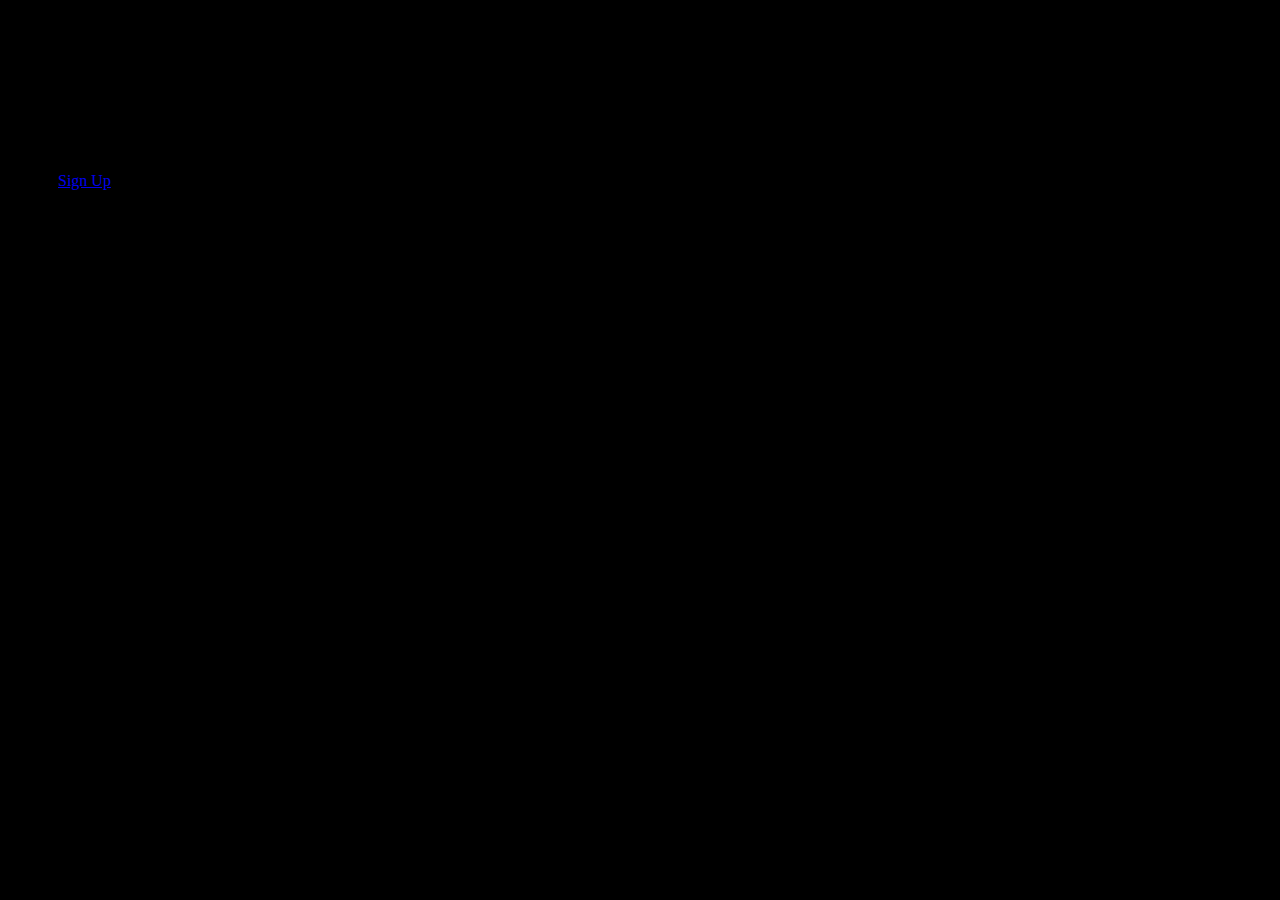
==== index1.html @ f50f013f "initial commit" ====
<!-- Students: Our work lies in the js file. -->

<!DOCTYPE html>

<html lang="en-us">

  <head>

    <meta charset="UTF-8">
    <title>Trivia Game - Charlotte</title>

    <!-- Our CSS style sheet -->
    <link rel="stylesheet" href="https://maxcdn.bootstrapcdn.com/bootstrap/3.3.6/css/bootstrap.min.css" integrity="sha384-1q8mTJOASx8j1Au+a5WDVnPi2lkFfwwEAa8hDDdjZlpLegxhjVME1fgjWPGmkzs7" crossorigin="anonymous">

    <link rel="stylesheet" href="assets/css/style1.css">

  </head>

  <body>
<div class="jumbotron jumbotron-billboard">
  <div class="img"></div>
    <div class="container">
        <div class="row">
            <div class="col-lg-12">
                <h1>Jumbotron</h1>
                <p>
                    Lorem ipsum is the best
                </p>
                <a href="#" class="btn btn-success btn-lg">Sign Up</a>
            </div>
        </div>
    </div>
</div>
<div class="jumbotron">
  <div id="display"> Kuzu
  </div>
</div>
<!--        <div id="wrapper">

          <div id="display">00:00</div>

          <!-- Div containing our stopwatch controls 
          <div id="buttons">
            <button id="start">Start</button>
            <button id="stop">Stop</button>
            <button id="reset">Reset</button>
            <button id="lap">Lap</button>
          </div>

          <div id="laps"></div>

        </div> 
-->


    <!-- jQuery -->
    <script type="text/javascript" src="https://cdnjs.cloudflare.com/ajax/libs/jquery/3.2.1/jquery.min.js"></script>

    <!-- Script -->
    <script type="text/javascript" src="assets/javascript/app.js"></script>

  </body>

</html>
---- assets/css/style1.css ----
body {
  background: #000 url("C:/Users/Loyd Charles/Google Drive/BootCamp/Code/HomeWork/HomeWork-5/TriviaGame/assets/images/CLTskyline.jpg") center center;
}

.jumbotron-billboard .img {
    margin-bottom: 0px;
    opacity: 0.2;
    color: #fff;
    width: 100%;
    height: 100%;
    background-size: cover;
    overflow: hidden;
  
  
  position:absolute;
  top:0;left:0;
  z-index:1;
}
.jumbotron {position:relative;padding:50px;}
.jumbotron .container {z-index:2;
 position:relative;
  z-index:2;
}
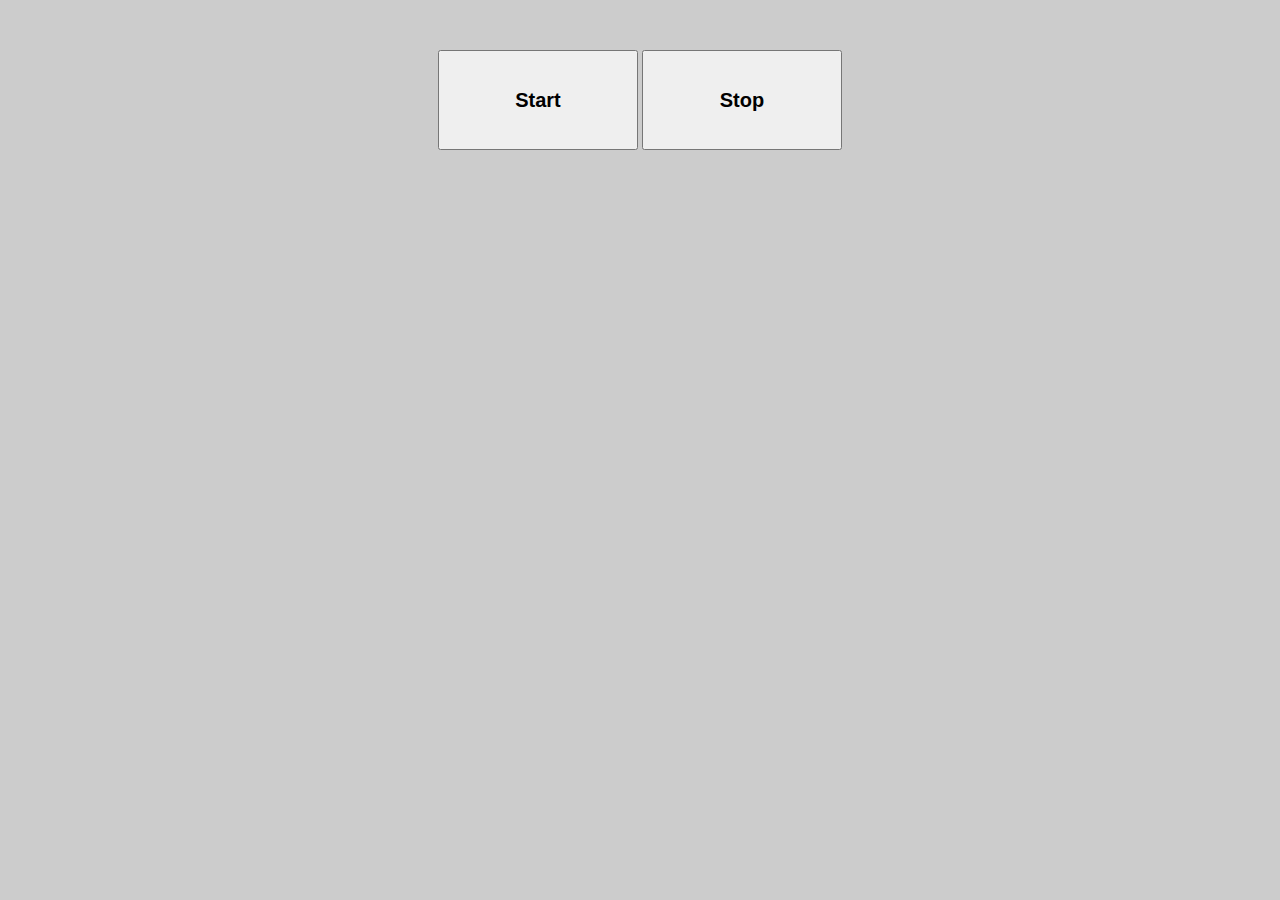
==== commit 15ebc36b: "add changes" ====
--- a/index1.html
+++ b/index1.html
@@ -13,53 +13,46 @@
     <link rel="stylesheet" href="https://maxcdn.bootstrapcdn.com/bootstrap/3.3.6/css/bootstrap.min.css" integrity="sha384-1q8mTJOASx8j1Au+a5WDVnPi2lkFfwwEAa8hDDdjZlpLegxhjVME1fgjWPGmkzs7" crossorigin="anonymous">
 
     <link rel="stylesheet" href="assets/css/style1.css">
-
   </head>
 
   <body>
-<div class="jumbotron jumbotron-billboard">
-  <div class="img"></div>
+    <div id="buttons">
+      <button id="start"><h2>Start</h2></button>
+      <button id="stop"><h2>Stop</h2></button>
+    </div>
+
+    <div id="image-holder"></div>
+    <div id="image-holder1"></div>
+
+  <!--
     <div class="container">
+      <div class="vertical-center" style="background-color:#fff">
         <div class="row">
-            <div class="col-lg-12">
-                <h1>Jumbotron</h1>
-                <p>
-                    Lorem ipsum is the best
-                </p>
-                <a href="#" class="btn btn-success btn-lg">Sign Up</a>
-            </div>
+          <div class="display">
+          </div>
         </div>
-    </div>
-</div>
-<div class="jumbotron">
-  <div id="display"> Kuzu
-  </div>
-</div>
-<!--        <div id="wrapper">
-
-          <div id="display">00:00</div>
-
-          <!-- Div containing our stopwatch controls 
-          <div id="buttons">
-            <button id="start">Start</button>
-            <button id="stop">Stop</button>
-            <button id="reset">Reset</button>
-            <button id="lap">Lap</button>
+        <div class="row">
+          <div id="startButton">
           </div>
-
-          <div id="laps"></div>
-
-        </div> 
--->
-
-
+        </div>          
+        <div class="row">
+          <div id="startButton">
+          </div>
+        </div>          
+        <div class="row">
+          <div id="answers">
+          </div>
+        </div>          
+      </div>    
+    </div>      
     <!-- jQuery -->
     <script type="text/javascript" src="https://cdnjs.cloudflare.com/ajax/libs/jquery/3.2.1/jquery.min.js"></script>
 
     <!-- Script -->
-    <script type="text/javascript" src="assets/javascript/app.js"></script>
+    <script type="text/javascript" src="assets/javascript/app1.js"></script>
 
   </body>
 
 </html>
 
+
--- a/assets/css/style1.css
+++ b/assets/css/style1.css
@@ -1,23 +1,42 @@
-body {
-  background: #000 url("C:/Users/Loyd Charles/Google Drive/BootCamp/Code/HomeWork/HomeWork-5/TriviaGame/assets/images/CLTskyline.jpg") center center;
+/* Students: Our work lies in the js file. */
+
+body { /* Visual */	
+    background-image: url('http://www.charlottefive.com/wp-content/uploads/2015/04/charlotte-skyline-image.jpeg.jpg');        
+	background-attachment: fixed;
+    background-position: center; 
+    background-color: #cccccc;
+    background-origin: content-box;    
+    background-size: 100%;
 }
 
-.jumbotron-billboard .img {
-    margin-bottom: 0px;
-    opacity: 0.2;
-    color: #fff;
-    width: 100%;
-    height: 100%;
-    background-size: cover;
-    overflow: hidden;
-  
-  
-  position:absolute;
-  top:0;left:0;
-  z-index:1;
-}
-.jumbotron {position:relative;padding:50px;}
-.jumbotron .container {z-index:2;
- position:relative;
-  z-index:2;
-}+
+  #image-holder {
+
+    /* Positioning */
+     margin: 0 auto;
+
+    /* Box-model */
+    width: 400px;
+
+    /* Typography */
+    text-align: center;
+
+  }
+
+  #buttons {
+
+    /* Positioning */
+    margin: 50px 0;
+
+    /* Typography */
+    text-align: center;
+
+  }
+
+  button {
+
+    /* Box-model */
+    width: 200px;
+    height: 100px;
+
+  }